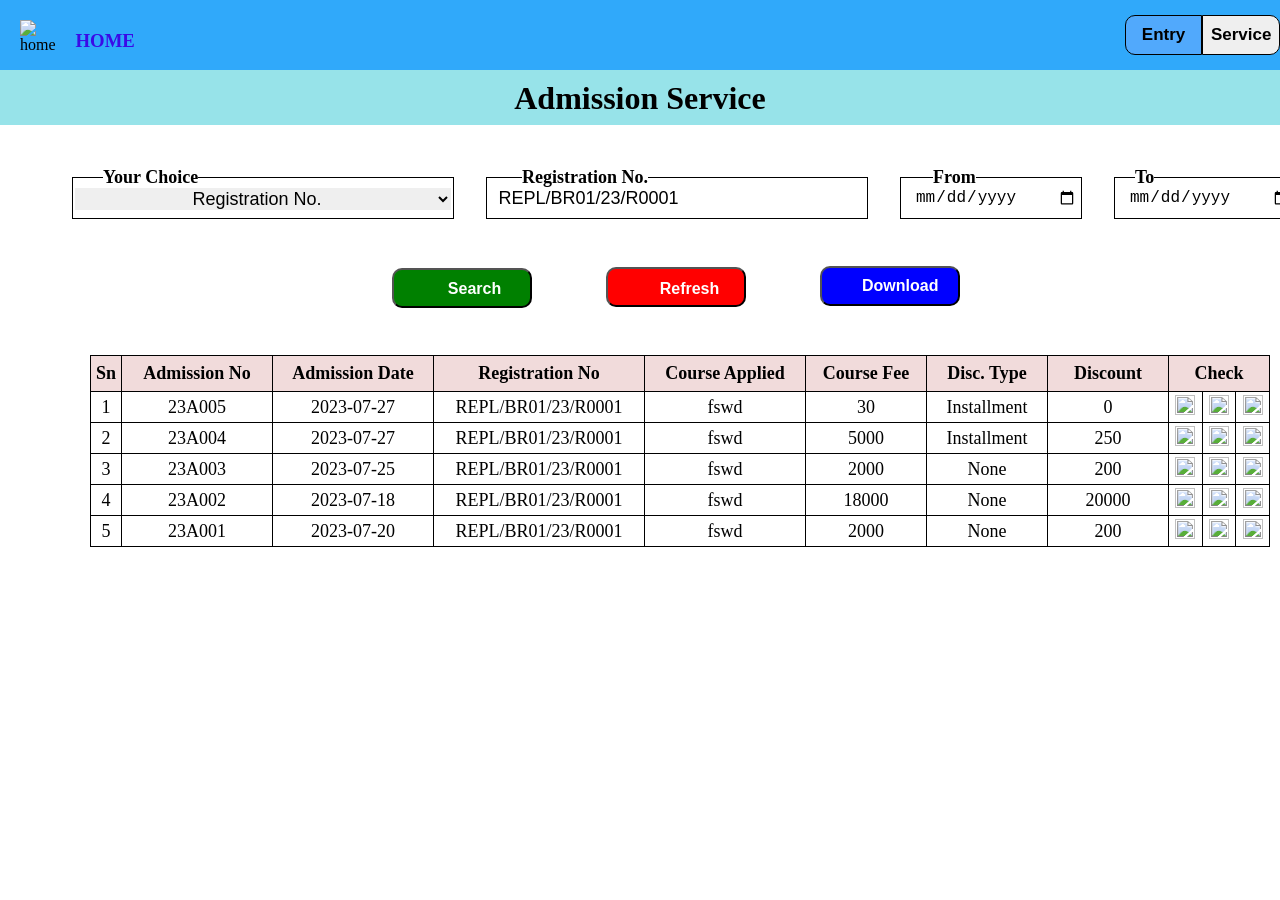
==== index.html @ 862d3b07 "v4" ====
<!DOCTYPE html>
<html lang="en">
<head>
    <meta charset="UTF-8">
    <meta name="viewport" content="width=device-width, initial-scale=1.0">
    <title>Admission service</title>
    <style>
        *{
            margin: 0px;
            padding: 0px;
        }
        #b1{
            height: 40px;
            width: 100px;
            margin-top: 15px;
            border: 1px solid black;
            font-size: 17px;
            font-weight: bolder;
        }
        .div2{
            padding-top: 10px;
        }
        fieldset{
            margin-left: 30px;
            border: 1px solid black;
        }
        #b2{
            height: 40px;
            width: 140px;
            border-radius: 10px;
            margin-left: 70px;
            color: white;
            font-size: 16px;
            font-weight: bold;
            margin-top: 45px;
            
        }
        legend{
            font-size: 18px;
            font-weight: bold;
        }
        #tab,th,#td2{
            border: 1px solid black;
            border-collapse: collapse;
            font-size: 18px;
            text-align: center;
        }
        th{
            background-color: #f1dbdb;
            height: 35px;
            /* padding: 10px; */
        }
        #td2{
            height: 30px;
        }
    </style>
</head>
<body>
    
    <div style="height: 70px;width: 100%;background-color:rgb(48, 169, 250);display: flex;">
        <img src="	https://cdn-icons-png.flaticon.com/512/4413/4413549.png" height="40" width="40" style="margin: 20px;" alt="home">
        <h3 style="margin-top: 30px; color: rgb(58, 10, 231);">HOME</h3>
        <button id="b1" style="background-color: rgb(81, 169, 252); margin-left: 990px;border-top-left-radius: 10px;border-bottom-left-radius: 10px;">Entry</button>
        <button id="b1" style=" border-top-right-radius: 10px;border-bottom-right-radius: 10px;">Service</button>
    </div>
    <div class="div2" style="height: 45px; width: 100%; background-color: rgb(151, 227, 233);text-align: center;">
        <h1><b>Admission Service</b></h1>
    </div>
    <table style="margin: 40px;">
        <tr>
            <td>
                
                <fieldset style="width: 380px;text-align: center;height: 50px;">
                    <legend style="text-align: left;margin-left: 30px;">Your Choice</legend>
                    <select name="reg" style="border: 0px;width: 99%;text-align: center;font-size: 18px;">
                        
                        <option value="reg">
                            Registration No.
                        </option>
                        <option value="reg">Admission date</option>
                    </select>
                </fieldset>
            
            </td>
            <td>
                
                <fieldset style="width: 380px;text-align: center;height: 50px;">
                    <legend style="text-align: left;margin-left: 35px;">Registration No.</legend>
                    <input type="text" value="REPL/BR01/23/R0001" style="border: 0px;width: 94%;font-size: 18px;">
                </fieldset>
            
            </td>
            <td ><fieldset style="width: 180px;text-align: center;height: 50px;">
                <legend style="text-align: left;margin-left: 32px;">From</legend>
                <input type="date" style="border: 0px;width: 90%;margin-left: 10px;font-size: 16px;">
            </fieldset></td>
            <td>
                <fieldset style="width: 180px;text-align: center;height: 50px;">
                    <legend style="text-align: left;margin-left: 20px;">To</legend>
                    <input type="date" style="border: 0px;width: 90%;margin-left: 10px;font-size: 16px;">
                </fieldset>
            </td>
        </tr>
        <tr>
            <td colspan="4" >
                <button id="b2" style="margin-left: 350px;background-color: green;"><img src="https://icon-library.com/images/svg-search-icon/svg-search-icon-9.jpg" height="15" width="15" style="margin-right: 10px;">Search</button>
                <button id="b2" style="background-color: red;"><img src="https://icon-library.com/images/refresh-icon-white/refresh-icon-white-0.jpg" height="17" width="17" style="margin-right: 10px;text-align: center;">Refresh</button>
                <button id="b2" style="background-color: blue;text-align: left;padding-left: 10px;padding-top: 2px;"><img src="https://www.freeiconspng.com/uploads/white-download-icon-png-32.png" height="17" width="30" > <span style="position:absolute;">Download</span></button>
            </td>
        </tr>
    </table>
    <table  id="tab" style="margin-top: 45px;margin-left: 90px;">
        <tr style="height: 30px;" id="tab">
            <th style="width: 30px;">Sn</th>
            <th style="width: 150px;">Admission No</th>
            <th style="width: 160px;">Admission Date</th>
            <th style="width: 210px;">Registration No</th>
            <th style="width: 160px;">Course Applied</th>
            <th style="width: 120px;">Course Fee</th>
            <th style="width: 120px;">Disc. Type</th>
            <th style="width: 120px;">Discount</th>
            <th colspan="3" style="width: 100px;">Check</th>
        </tr>
        <tr><td id="td2">1</td>
            <td id="td2">23A005</td>
            <td id="td2">2023-07-27</td>
            <td id="td2">REPL/BR01/23/R0001</td>
            <td id="td2">fswd</td>
            <td id="td2">30</td>
            <td id="td2">Installment</td>
            <td id="td2">0</td>
            <td id="td2"><img src="	https://cdn-icons-png.flaticon.com/512/10747/10747217.png" width="20" height="20"></td>
            <td id="td2"><img src="https://cdn-icons-png.flaticon.com/512/6861/6861294.png" width="20" height="20"></td>
            <td id="td2"><img src="https://cdn-icons-png.flaticon.com/512/1009/1009339.png" width="20" height="20"></td>

        </tr>
        <tr>
            <td id="td2">2</td>
            <td id="td2">23A004</td>
            <td id="td2">2023-07-27</td>
            <td id="td2">REPL/BR01/23/R0001</td>
            <td id="td2">fswd</td>
            <td id="td2">5000</td>
            <td id="td2">Installment</td>
            <td id="td2">250</td>
            <td id="td2"><img src="	https://cdn-icons-png.flaticon.com/512/10747/10747217.png" width="20" height="20"></td>
            <td id="td2"><img src="https://cdn-icons-png.flaticon.com/512/6861/6861294.png" width="20" height="20"></td>
            <td id="td2"><img src="https://cdn-icons-png.flaticon.com/512/1009/1009339.png" width="20" height="20"></td>
        </tr>
        <tr>
            <td id="td2">3</td>
            <td id="td2">23A003</td>
            <td id="td2">2023-07-25</td>
            <td id="td2">REPL/BR01/23/R0001</td>
            <td id="td2">fswd</td>
            <td id="td2">2000</td>
            <td id="td2">None</td>
            <td id="td2">200 </td>
            <td id="td2"><img src="	https://cdn-icons-png.flaticon.com/512/10747/10747217.png" width="20" height="20"></td>
            <td id="td2"><img src="https://cdn-icons-png.flaticon.com/512/6861/6861294.png" width="20" height="20"></td>
            <td id="td2"><img src="https://cdn-icons-png.flaticon.com/512/1009/1009339.png" width="20" height="20"></td>
        </tr>
        <tr>
            <td id="td2">4</td>
            <td id="td2">23A002</td>
            <td id="td2">2023-07-18</td>
            <td id="td2">REPL/BR01/23/R0001</td>
            <td id="td2">fswd</td>
            <td id="td2">18000</td>
            <td id="td2">None</td>
            <td id="td2">20000</td>
            <td id="td2"><img src="	https://cdn-icons-png.flaticon.com/512/10747/10747217.png" width="20" height="20"></td>
            <td id="td2"><img src="https://cdn-icons-png.flaticon.com/512/6861/6861294.png" width="20" height="20"></td>
            <td id="td2"><img src="https://cdn-icons-png.flaticon.com/512/1009/1009339.png" width="20" height="20"></td>
        </tr>
        <tr>
            <td id="td2">5</td>
            <td id="td2">23A001</td>
            <td id="td2">2023-07-20</td>
            <td id="td2">REPL/BR01/23/R0001</td>
            <td id="td2">fswd</td>
            <td id="td2">2000</td>
            <td id="td2">None</td>
            <td id="td2">200</td>
            <td id="td2"><img src="	https://cdn-icons-png.flaticon.com/512/10747/10747217.png" width="20" height="20"></td>
            <td id="td2"><img src="https://cdn-icons-png.flaticon.com/512/6861/6861294.png" width="20" height="20"></td>
            <td id="td2"><img src="https://cdn-icons-png.flaticon.com/512/1009/1009339.png" width="20" height="20"></td>
        </tr>
        
    </table>
<p style="text-align: center;margin-top: 40px;color:rgba(0,0,0,0);">by RAJ</p>
    
</body>
</html>
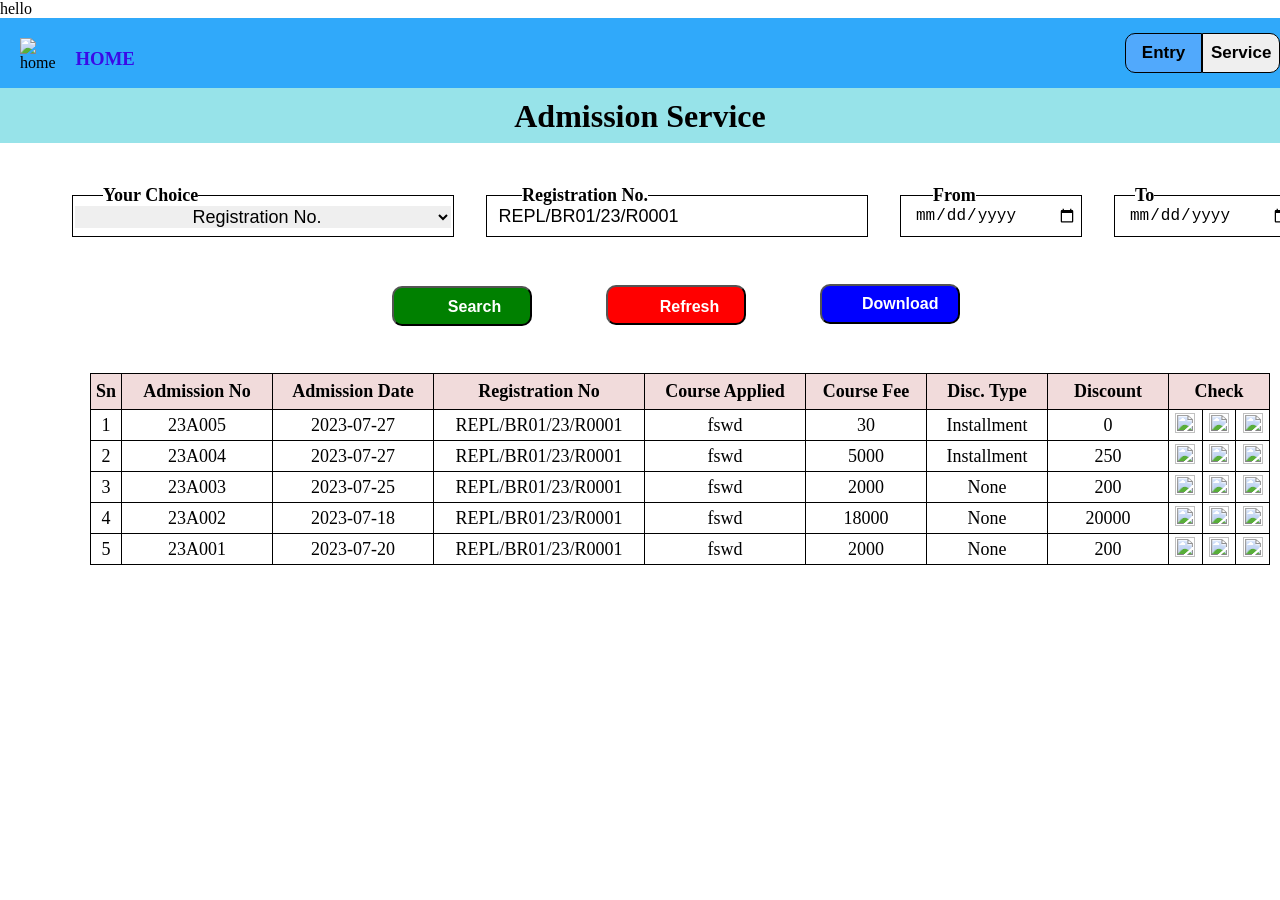
==== commit 40d01959: "v4" ====
--- a/index.html
+++ b/index.html
@@ -56,6 +56,7 @@
     </style>
 </head>
 <body>
+    <div>hello</div>
     
     <div style="height: 70px;width: 100%;background-color:rgb(48, 169, 250);display: flex;">
         <img src="	https://cdn-icons-png.flaticon.com/512/4413/4413549.png" height="40" width="40" style="margin: 20px;" alt="home">
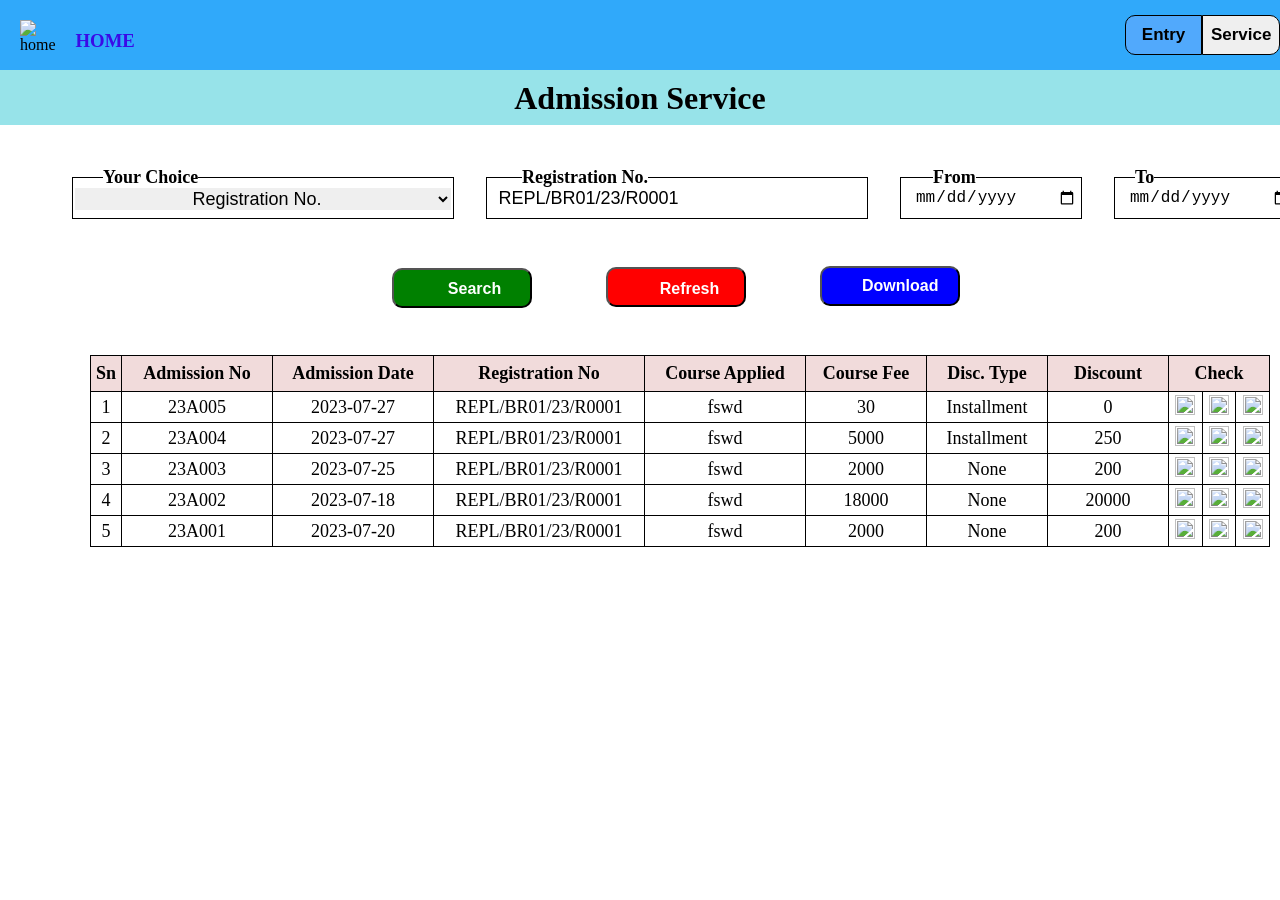
==== commit a39d3467: "v5.0" ====
--- a/index.html
+++ b/index.html
@@ -4,59 +4,9 @@
     <meta charset="UTF-8">
     <meta name="viewport" content="width=device-width, initial-scale=1.0">
     <title>Admission service</title>
-    <style>
-        *{
-            margin: 0px;
-            padding: 0px;
-        }
-        #b1{
-            height: 40px;
-            width: 100px;
-            margin-top: 15px;
-            border: 1px solid black;
-            font-size: 17px;
-            font-weight: bolder;
-        }
-        .div2{
-            padding-top: 10px;
-        }
-        fieldset{
-            margin-left: 30px;
-            border: 1px solid black;
-        }
-        #b2{
-            height: 40px;
-            width: 140px;
-            border-radius: 10px;
-            margin-left: 70px;
-            color: white;
-            font-size: 16px;
-            font-weight: bold;
-            margin-top: 45px;
-            
-        }
-        legend{
-            font-size: 18px;
-            font-weight: bold;
-        }
-        #tab,th,#td2{
-            border: 1px solid black;
-            border-collapse: collapse;
-            font-size: 18px;
-            text-align: center;
-        }
-        th{
-            background-color: #f1dbdb;
-            height: 35px;
-            /* padding: 10px; */
-        }
-        #td2{
-            height: 30px;
-        }
-    </style>
+    <link rel="stylesheet" href="style.css">
 </head>
 <body>
-    <div>hello</div>
     
     <div style="height: 70px;width: 100%;background-color:rgb(48, 169, 250);display: flex;">
         <img src="	https://cdn-icons-png.flaticon.com/512/4413/4413549.png" height="40" width="40" style="margin: 20px;" alt="home">
--- a/style.css
+++ b/style.css
@@ -0,0 +1,48 @@
+*{
+    margin: 0px;
+    padding: 0px;
+}
+#b1{
+    height: 40px;
+    width: 100px;
+    margin-top: 15px;
+    border: 1px solid black;
+    font-size: 17px;
+    font-weight: bolder;
+}
+.div2{
+    padding-top: 10px;
+}
+fieldset{
+    margin-left: 30px;
+    border: 1px solid black;
+}
+#b2{
+    height: 40px;
+    width: 140px;
+    border-radius: 10px;
+    margin-left: 70px;
+    color: white;
+    font-size: 16px;
+    font-weight: bold;
+    margin-top: 45px;
+    
+}
+legend{
+    font-size: 18px;
+    font-weight: bold;
+}
+#tab,th,#td2{
+    border: 1px solid black;
+    border-collapse: collapse;
+    font-size: 18px;
+    text-align: center;
+}
+th{
+    background-color: #f1dbdb;
+    height: 35px;
+    /* padding: 10px; */
+}
+#td2{
+    height: 30px;
+}
